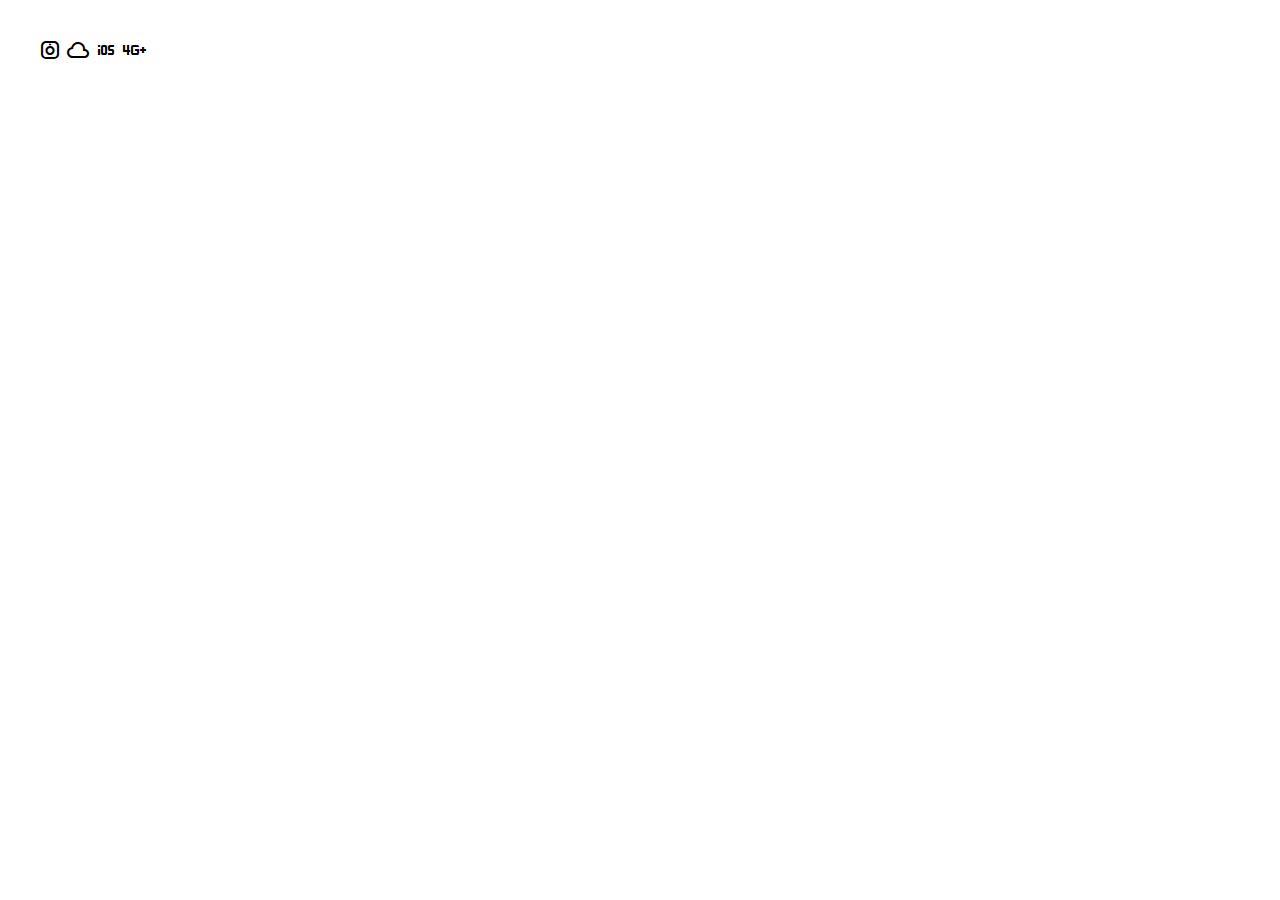
==== Glowing Logo/index.html @ c0cd8829 "introduced logo" ====
<!DOCTYPE html>
<html lang="en">
<head>
    <meta charset="UTF-8">
    <meta name="viewport" content="width=device-width, initial-scale=1.0">
    <title>Glowing Logo</title>
    <link rel="stylesheet" href="style.css">
    <link rel="stylesheet" href="https://fonts.googleapis.com/css2?family=Material+Symbols+Outlined:opsz,wght,FILL,GRAD@20..48,100..700,0..1,-50..200" />
    <div class="container">
        <span class="material-symbols-outlined">
            nest_heat_link_gen_3
            </span>
            <span class="material-symbols-outlined">
                cloud
                </span>
                <span class="material-symbols-outlined">
                    ios
                    </span>
                    <span class="material-symbols-outlined">
                        4g_plus_mobiledata
                        </span>
    </div>
</head>
<body>
    
</body>
</html>
---- Glowing Logo/style.css ----
@import url('https://fonts.googleapis.com/css2?family=Montserrat:wght@400&display=swap');

.container{
justify-content: space-between;
padding: 30px;
}
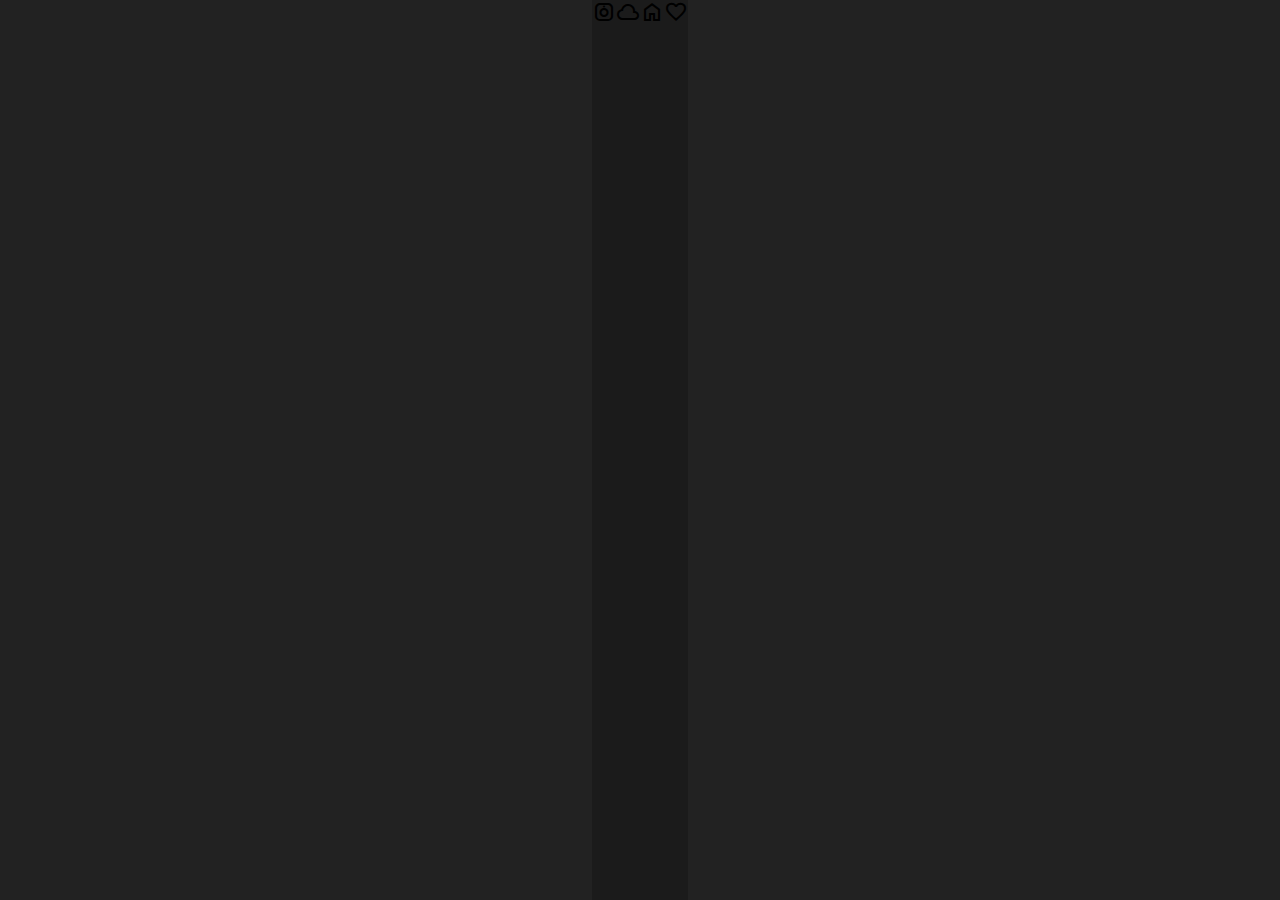
==== commit 9a989923: "introduced logo" ====
--- a/Glowing Logo/index.html
+++ b/Glowing Logo/index.html
@@ -1,27 +1,31 @@
 <!DOCTYPE html>
 <html lang="en">
+
 <head>
     <meta charset="UTF-8">
     <meta name="viewport" content="width=device-width, initial-scale=1.0">
     <title>Glowing Logo</title>
     <link rel="stylesheet" href="style.css">
-    <link rel="stylesheet" href="https://fonts.googleapis.com/css2?family=Material+Symbols+Outlined:opsz,wght,FILL,GRAD@20..48,100..700,0..1,-50..200" />
+    <link rel="stylesheet"
+        href="https://fonts.googleapis.com/css2?family=Material+Symbols+Outlined:opsz,wght,FILL,GRAD@20..48,100..700,0..1,-50..200" />
     <div class="container">
         <span class="material-symbols-outlined">
             nest_heat_link_gen_3
+        </span>
+        <span class="material-symbols-outlined">
+            cloud
+        </span>
+        <span class="material-symbols-outlined">
+            home
             </span>
-            <span class="material-symbols-outlined">
-                cloud
-                </span>
-                <span class="material-symbols-outlined">
-                    ios
-                    </span>
-                    <span class="material-symbols-outlined">
-                        4g_plus_mobiledata
-                        </span>
+        <span class="material-symbols-outlined">
+            favorite
+        </span>
     </div>
 </head>
+
 <body>
-    
+
 </body>
+
 </html>--- a/Glowing Logo/style.css
+++ b/Glowing Logo/style.css
@@ -1,6 +1,25 @@
 @import url('https://fonts.googleapis.com/css2?family=Montserrat:wght@400&display=swap');
 
-.container{
-justify-content: space-between;
-padding: 30px;
+* {
+    padding: 0;
+    margin: 0;
+}
+
+body {
+    height: 100vh;
+    width: 100vw;
+    background: rgba(0, 0, 0, 0.867);
+}
+
+.container {
+    justify-content: center;
+    display: flex;
+    height: 100vh;
+    width: 100vw;
+
+}
+.material-symbols-outlined {
+    font-size: 10em;
+    background-color:rgba(0, 0, 0, 0.194)
+
 }